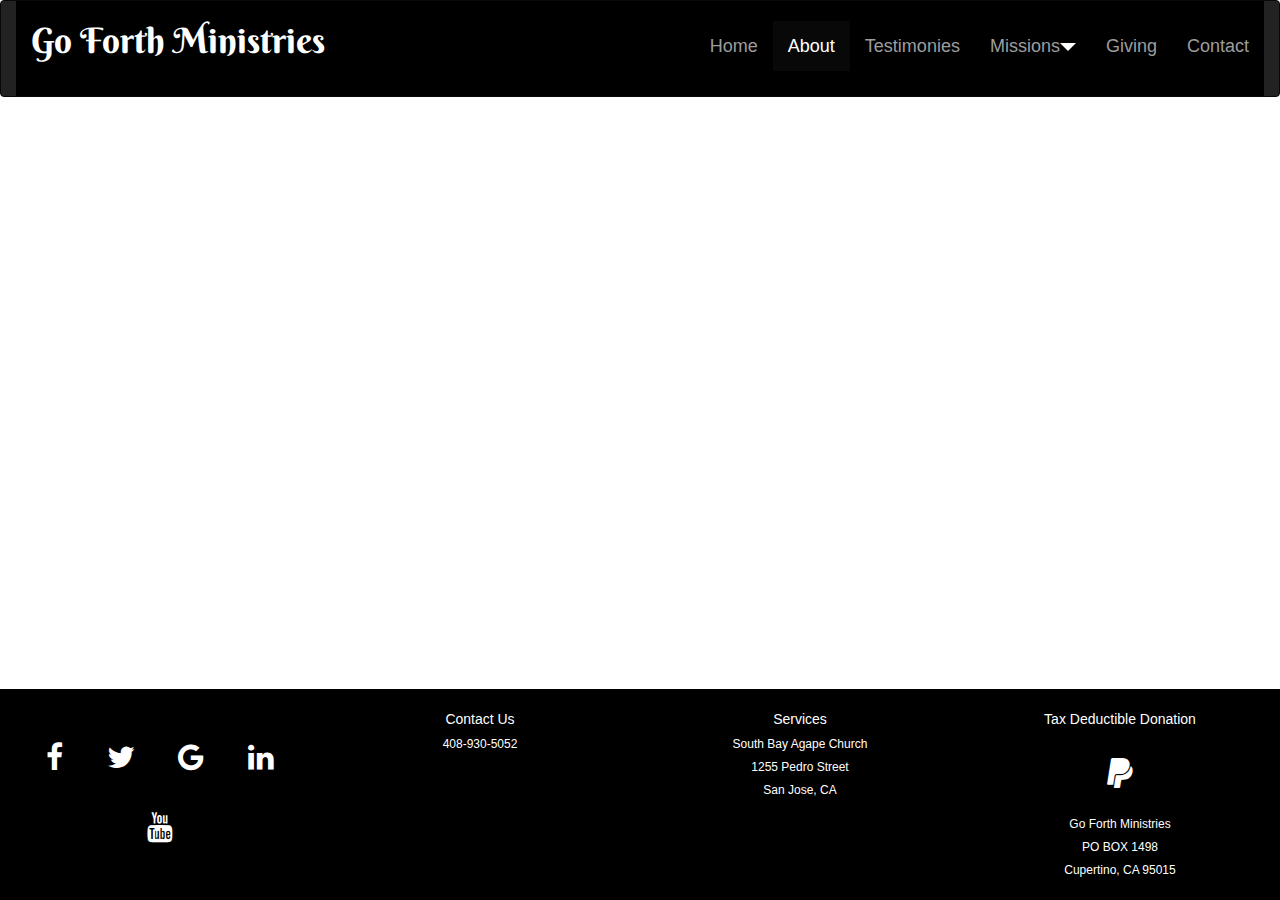
==== public/about.html @ 9196f7fa "update" ====
<!DOCTYPE html>
<html lang="en">
  <head>
    <title>Go Forth Ministries</title>
    <meta charset="utf-8">
    <meta name="viewport" content="width=device-width, initial-scale=1">
    <link href="https://fonts.googleapis.com/css?family=Berkshire+Swash" rel="stylesheet">
    <link rel="stylesheet" type="text/css" href="font-awesome.min.css">
    <link rel="stylesheet" href="https://maxcdn.bootstrapcdn.com/bootstrap/3.3.7/css/bootstrap.min.css">
    <link rel="stylesheet" href="https://cdnjs.cloudflare.com/ajax/libs/font-awesome/4.7.0/css/font-awesome.min.css">
    <link href="bootstrap.min.css" rel=stylesheet">
    <link href="style.css" rel="stylesheet">
    <script src="https://ajax.googleapis.com/ajax/libs/jquery/3.2.1/jquery.min.js"></script>
    <script src="https://maxcdn.bootstrapcdn.com/bootstrap/3.3.7/js/bootstrap.min.js"></script>
  </head>
  <body>
    <!-- NAVIGATION BAR -->
    <nav class="navbar navbar-inverse">
      <div class="container-fluid">
        <div class="navbar-header">
	  <div class="navbar-brand">Go Forth Ministries</div>
          <button type="button" class="navbar-toggle" data-toggle="collapse" data-target="#myNavbar">
            <span class="icon-bar"></span>
            <span class="icon-bar"></span>
            <span class="icon-bar"></span> 
          </button>
        </div>
        <div class="collapse navbar-collapse" id="myNavbar">
          <ul class="nav navbar-nav navbar-right" id="nav-wrapper">
            <li><a href="index.html">Home</a></li>
            <li class="active"><a href="about.html">About</a></li>
            <li><a href="testimonies.html">Testimonies</a></li>
            <li><a href="#">Missions<img src="./img/arrow.png"/></a>
              <ul>
                <li><a href="#">Phillipines</a></li>
                <li><a href="#">Sweden</a></li>
                <li><a href="#">Israel</a></li>
                <li><a href="#">Australia</a></li>
		<li class="has-submenu"><a href="#">North America <i class="fa fa-caret-down" style="font-size: 20px"></i></a>
                  <ul>
			  <li><a href="#">Mexico</a></li>

                  </ul>
                </li>
		<li class="has-submenu"><a href="#">South America <i class="fa fa-caret-down" style="font-size: 20px"></i></a>
                  <ul>
			  <li><a href="#">Brazil</a></li>

                  </ul>
                </li>

                </li>

              </ul>
            </li>
            <li><a href="giving.html">Giving</a></li>
            <li><a href="contact.html">Contact</a></li>
          </ul>
        </div>
      </div>
    </nav>

    <div class="container-fluid overflowing">
	    <div class="row">
		    <div class="col-sm-4">
			    <iframe width="560" height="315" src="https://www.youtube.com/embed/sxLax9zoEn4" frameborder="0" allow="autoplay; encrypted-media" allowfullscreen></iframe>
			     		    </div>
		    	    </div>
    </div>

    <!-- FOOTER --> 
    <footer class="container-fluid text-center">
      <div class="row">
        <div class="col-sm-3">
          <h3></h3>
          <a href="#" class="fa fa-facebook"></a>
          <a href="#" class="fa fa-twitter"></a>
          <a href="#" class="fa fa-google"></a>
          <a href="#" class="fa fa-linkedin"></a>
          <a href="#" class="fa fa-youtube"></a>
        </div>

        <div class="col-sm-3">
          <h5>Contact Us</h5>
          <h6>408-930-5052</h6>
        </div>
	<div class="col-sm-3">
		<h5>Services</h5>
		<h6>South Bay Agape Church</h6>
		<h6>1255 Pedro Street</h6>
		<h6>San Jose, CA</h6>
	</div>
	<div class="col-sm-3">
	  <h5>Tax Deductible Donation</h5>
	  <a href="#" class="fa fa-paypal"></a>
	  <h6>Go Forth Ministries</h6>
	  <h6>PO BOX 1498</h6>
	  <h6>Cupertino, CA 95015</h6>
 
	</div>
      </div>
    </footer>
	<script>
	$(".has-submenu ul").hide();
	$(".has-submenu > a").click(function() {
  		$(this).next("ul").toggle();
	});

	</script>
  </body>
</html>
---- public/style.css ----
body{
	background-image:url('https://static.pexels.com/photos/161188/banner-header-easter-cross-161188.jpeg');
	background-size: 4000px;
	background-repeat:no-repeat;
	background-position:-1500px -200px;
	max-height: 150px;
}

.navbar-brand{
	float: left;
	min-height: 55px;
	padding: 0 15px 5px;
	font-family: 'Berkshire Swash', cursive;
	font-size: 35px;
	padding: 10px;
	color: #FFF !important;

}

.carousel-caption{
	top:50%;
	transform:translateY(-50%);
	text-transform:uppercase;
}

.carousel-inner > .item > img,
.carousel-inner > .item > a > img {
	display: block;
	max-width: 100%;
	height: 400px !important;
}

#myCarousel{
	margin: 0 auto;
}

.btn{
	font-size: 18px;
	color: #FFF;
	padding:12px 12px;
	background: #000000;
	border:2px solid #FFF;
}

footer{
	width: 100%;
	background-color: #000000;
	padding: 1%;
	color: #FFF;
	position:fixed; bottom:0; left:0;
}

.fa{
	padding: 20px;
	font-size: 30px;
	color: #FFF;
}

.carousel-inner{
	margin:0 auto; 
	border: 5px solid black;
}

.container{
	width: 350px;
	margin-top: 20px;
}

.item img{
	width: 350px;
	margin: 0 auto;
}

ul {
	margin: 0;
	padding: 0;
	list-style-type: none;
	background-color: #00000;
	position: relative;
}

body{
	padding: 0;
	margin: 0;
}

ul li {
	display: inline-block;
}

ul li a {
	color: #fff;
	text-decoration: none; 
	padding: 15px;
	display: block;
}


ul li:hover {
	background-color: #000000;
}

ul li:hover ul{
	display: block;
	background-color: #000000;
}

ul ul {
	display: none;
	min-width: 200px;
	border-bottom-right-radius: 10px;
	border-bottom-left-radius: 10px;
}

ul ul li{
	display: block;
	border-bottom-right-radius: 10px;
	border-bottom-left-radius: 10px;
	background-color: #000000;
}

ul ul li:hover{
	background-color: #000000;
}

nav div div{
	font-size: 18px;
	background-color: #000000;
	color: #FFF;
	text-align: center;
	padding: 20px;
	cursor: pointer;
}
@media {max-with: 480px}{
	nav div div{
		display: block;
	}
	ul ul{
		/*display: none;*/
		position: static;
	}
	ul ul li{
		display: block;
	}
	ul ul ul{
		position: static;
		background-color: #4db6ac;
	}
	ul ul ul li{
		background-color: #4db6ac;
		border-radius: 0;
	}
}
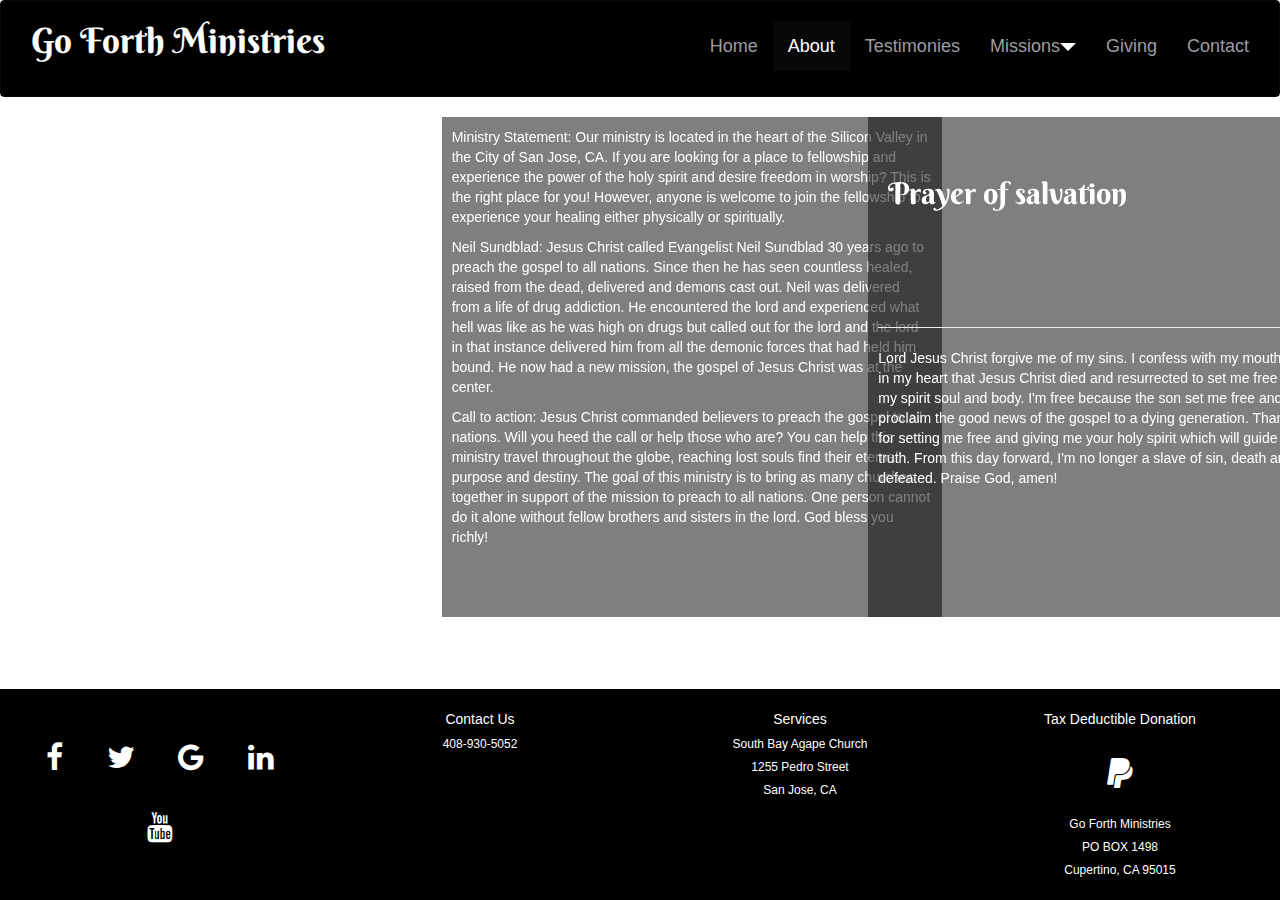
==== commit 79cae055: "new stuff" ====
--- a/public/about.html
+++ b/public/about.html
@@ -32,25 +32,54 @@
             <li><a href="testimonies.html">Testimonies</a></li>
             <li><a href="#">Missions<img src="./img/arrow.png"/></a>
               <ul>
-                <li><a href="#">Phillipines</a></li>
-                <li><a href="#">Sweden</a></li>
-                <li><a href="#">Israel</a></li>
-                <li><a href="#">Australia</a></li>
+		<li class="has-submenu"><a href="#">Africa<i class="fa fa-caret-down" style="font-size: 20px"></i></a>
+                  <ul>
+			  <li><a href="#">Unknown</a></li>
+
+                  </ul>
+                </li>
+		<li class="has-submenu"><a href="#">Asia<i class="fa fa-caret-down" style="font-size: 20px"></i></a>
+                  <ul>
+			  <li><a href="#">Phillippines</a></li>
+			  <li><a href="#">Singapore</a></li>
+			  <li><a href="#">Sri Lanka</a></li>
+
+                  </ul>
+                </li>
+		<li class="has-submenu"><a href="#">Australasia<i class="fa fa-caret-down" style="font-size: 20px"></i></a>
+                  <ul>
+			  <li><a href="#">Australia</a></li>
+			  <li><a href="#">New Zealand</a></li>
+
+                  </ul>
+                </li>
+		<li class="has-submenu"><a href="#">Middle East<i class="fa fa-caret-down" style="font-size: 20px"></i></a>
+                  <ul>
+			  <li><a href="#">Israel</a></li>
+
+                  </ul>
+                </li>
 		<li class="has-submenu"><a href="#">North America <i class="fa fa-caret-down" style="font-size: 20px"></i></a>
                   <ul>
+			  <li><a href="#">Canada</a></li>
 			  <li><a href="#">Mexico</a></li>
+			  <li><a href="#">U.S</a></li>
 
                   </ul>
                 </li>
 		<li class="has-submenu"><a href="#">South America <i class="fa fa-caret-down" style="font-size: 20px"></i></a>
                   <ul>
-			  <li><a href="#">Brazil</a></li>
+			  <li><a href="#">Future..</a></li>
 
                   </ul>
                 </li>
+		<li class="has-submenu"><a href="#">Europe<i class="fa fa-caret-down" style="font-size: 20px"></i></a>
+                  <ul>
+			  <li><a href="#">Sweden</a></li>
 
+                  </ul>
                 </li>
-
+                </li>
               </ul>
             </li>
             <li><a href="giving.html">Giving</a></li>
@@ -65,6 +94,37 @@
 		    <div class="col-sm-4">
 			    <iframe width="560" height="315" src="https://www.youtube.com/embed/sxLax9zoEn4" frameborder="0" allow="autoplay; encrypted-media" allowfullscreen></iframe>
 			     		    </div>
+					    <div class="col-sm-4">
+						    <div class="about-text">
+							    <p>
+							    Ministry Statement:
+							    Our ministry is located in the heart of the Silicon Valley in the City of San Jose, CA. If you are looking for a place to fellowship and experience the power of the holy spirit and desire freedom in worship? This is the right place for you! However, anyone is welcome to join the fellowship to experience your healing either physically or spiritually. 
+							    </p>
+							    <p>
+							    Neil Sundblad:
+							    Jesus Christ called Evangelist Neil Sundblad 30 years ago to preach the gospel to all nations. Since then he has seen countless healed, raised from the dead, delivered and demons cast out. Neil was delivered from a life of drug addiction. He encountered the lord and experienced what hell was like as he was high on drugs but called out for the lord and the lord in that instance delivered him from all the demonic forces that had held him bound. He now had a new mission, the gospel of Jesus Christ was at the center.   
+							    </p>
+							    <p>
+							    Call to action:
+							    Jesus Christ commanded believers to preach the gospel to all nations. Will you heed the call or help those who are? You can help this ministry travel throughout the globe, reaching lost souls find their eternal purpose and destiny. The goal of this ministry is to bring as many churches together in support of the mission to preach to all nations. One person cannot do it alone without fellow brothers and sisters in the lord. God bless you richly!
+							    </p>
+						    </div>
+					    </div>
+					    <div class="col-sm-4">
+						    <div class="about-text">
+							    <p>
+							    <h3>
+								    <h1 class="titles">
+								    Prayer of salvation
+								    </h1>
+								    <div class="set-free">
+								    <hr>
+								    Lord Jesus Christ forgive me of my sins. I confess with my mouth and believe in my heart that Jesus Christ died and resurrected to set me free "SOZO" in my spirit soul and body. I'm free because the son set me free and I will now proclaim the good news of the gospel to a dying generation. Thank you lord for setting me free and giving me your holy spirit which will guide me into all truth. From this day forward, I'm no longer a slave of sin, death and hell are defeated. Praise God, amen!
+								    </div>
+							    </h3>
+							    </p>
+						    </div>
+					    </div>
 		    	    </div>
     </div>
 
@@ -73,11 +133,11 @@
       <div class="row">
         <div class="col-sm-3">
           <h3></h3>
-          <a href="#" class="fa fa-facebook"></a>
+          <a href="https://www.facebook.com/neil.sundblad" class="fa fa-facebook"></a>
           <a href="#" class="fa fa-twitter"></a>
           <a href="#" class="fa fa-google"></a>
           <a href="#" class="fa fa-linkedin"></a>
-          <a href="#" class="fa fa-youtube"></a>
+          <a href="https://www.youtube.com/channel/UCQNMStxyff8q9xOkbEEjryA/featured" class="fa fa-youtube"></a>
         </div>
 
         <div class="col-sm-3">
@@ -92,7 +152,7 @@
 	</div>
 	<div class="col-sm-3">
 	  <h5>Tax Deductible Donation</h5>
-	  <a href="#" class="fa fa-paypal"></a>
+	  <a href="https://www.paypal.com/us/cgi-bin/webscr?cmd=_flow&SESSION=R1NTHlSyK8hq0DLeWG_Zkzg3Vbm3tkaRyoOXxebK6g5m-5T_OaL_QzA_Oeu&dispatch=5885d80a13c0db1f8e263663d3faee8db8175432b4df92754f4b4adb5a123d61&rapidsState=Donation__DonationFlow___StateDonationBilling&rapidsStateSignature=12c178ddfef4fc607d77d3cf059a4258ca4b0ce1" class="fa fa-paypal"></a>
 	  <h6>Go Forth Ministries</h6>
 	  <h6>PO BOX 1498</h6>
 	  <h6>Cupertino, CA 95015</h6>
--- a/public/style.css
+++ b/public/style.css
@@ -4,7 +4,12 @@
 	background-repeat:no-repeat;
 	background-position:-1500px -200px;
 	max-height: 150px;
+	overflow: scroll;
 }
+
+.container-fluid:not(.overflowing){
+	background-color: #000000;
+ }
 
 .navbar-brand{
 	float: left;
@@ -14,7 +19,6 @@
 	font-size: 35px;
 	padding: 10px;
 	color: #FFF !important;
-
 }
 
 .carousel-caption{
@@ -151,3 +155,39 @@
 		border-radius: 0;
 	}
 }
+
+.about-text{
+	background-color: rgba(0, 0, 0, 0.5);
+	color: white;
+	height: 500px;
+	width: 500px;
+	padding: 10px;
+}
+
+.donate{
+	text-align: center;
+	color: white;
+}
+
+.titles{
+	float: left;
+	min-height: 55px;
+	padding: 0 15px 5px;
+	font-family: 'Berkshire Swash', cursive;
+	font-size: 30px;
+	padding: 10px;
+	color: #FFF !important;
+}
+
+.set-free{
+	margin-top: 200px;
+}
+
+.donate-div{
+	background-color: rgba(0, 0, 0, 0.5);
+	color: white;
+	padding: 10px;
+	margin-left: 300px;
+	margin-right: 300px;
+	top: 100px;
+}
